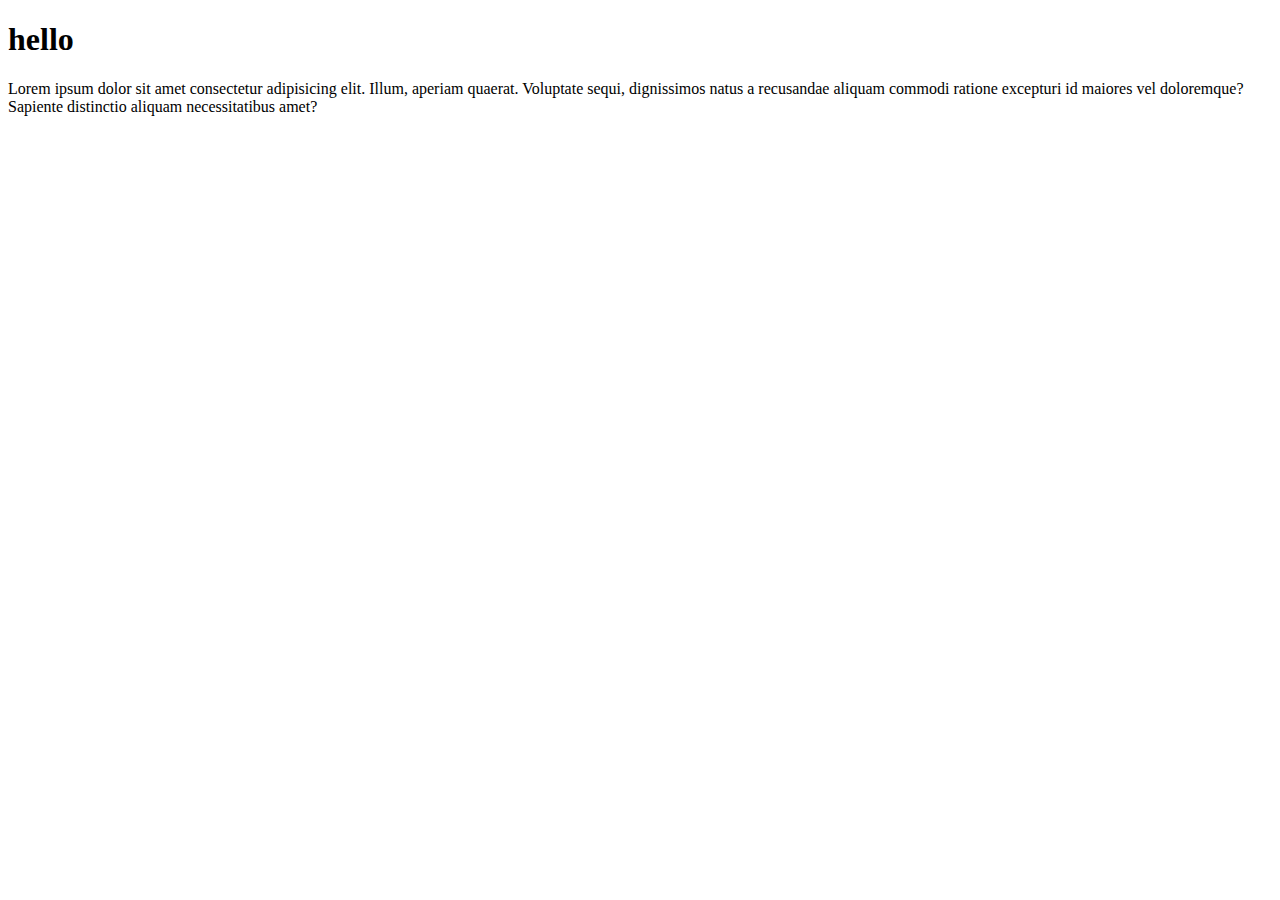
==== arc-i-tech-LMS/src/main/Footer.html @ b41c9066 "Create Footer.html" ====
<!DOCTYPE html>
<html lang="en">
<head>
    <meta charset="UTF-8">
    <meta name="viewport" content="width=device-width, initial-scale=1.0">
    <title>Document</title>
</head>
<body>
    <div class="footer">
        <h1>hello</h1>
        <p>Lorem ipsum dolor sit amet consectetur adipisicing elit. Illum, aperiam quaerat. Voluptate sequi, dignissimos natus a recusandae aliquam commodi ratione excepturi id maiores vel doloremque? Sapiente distinctio aliquam necessitatibus amet?</p>
    </div>
</body>
</html>
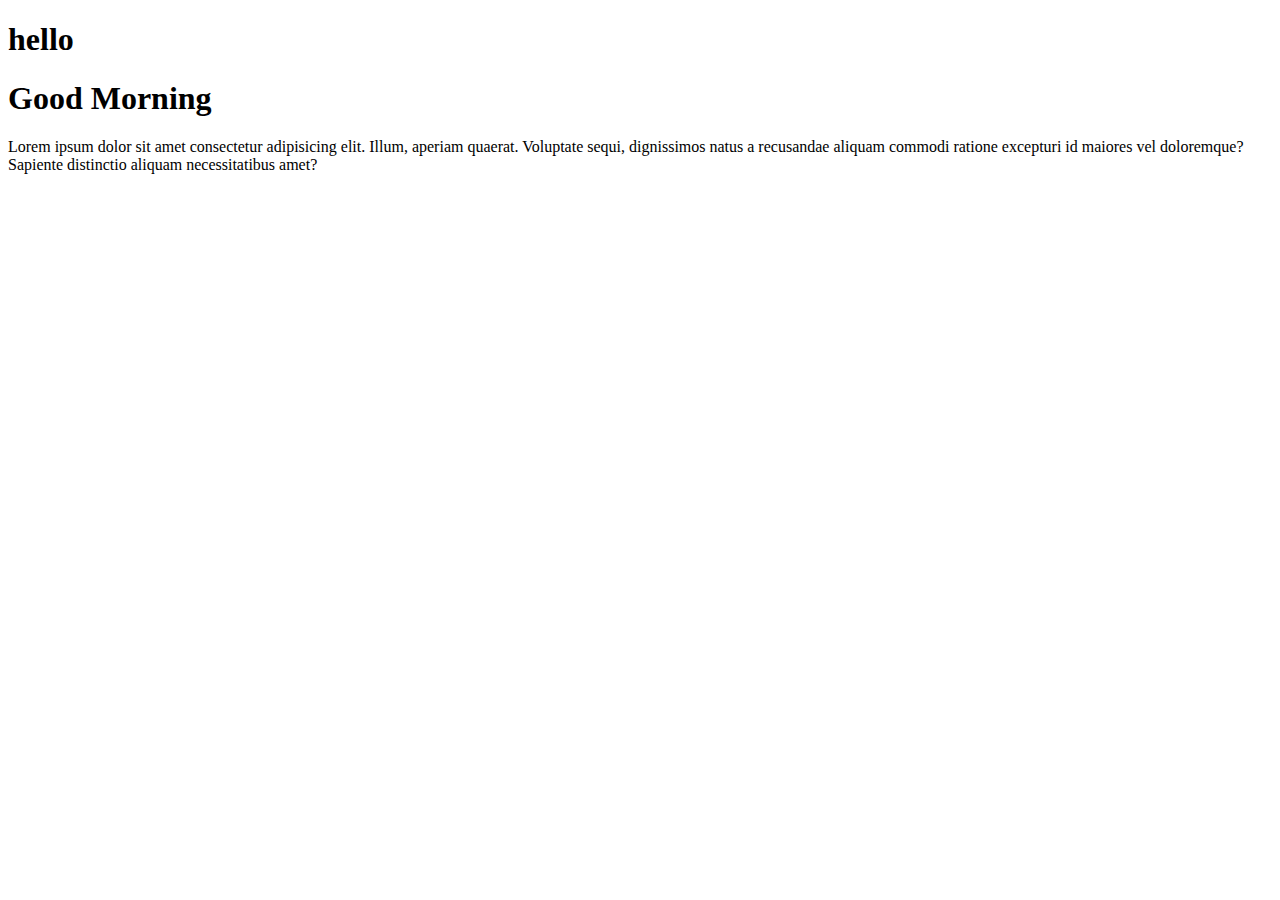
==== commit 0689a19d: "Update Footer.html" ====
--- a/arc-i-tech-LMS/src/main/Footer.html
+++ b/arc-i-tech-LMS/src/main/Footer.html
@@ -8,7 +8,8 @@
 <body>
     <div class="footer">
         <h1>hello</h1>
+        <h1>Good Morning</h1>
         <p>Lorem ipsum dolor sit amet consectetur adipisicing elit. Illum, aperiam quaerat. Voluptate sequi, dignissimos natus a recusandae aliquam commodi ratione excepturi id maiores vel doloremque? Sapiente distinctio aliquam necessitatibus amet?</p>
     </div>
 </body>
-</html>+</html>
